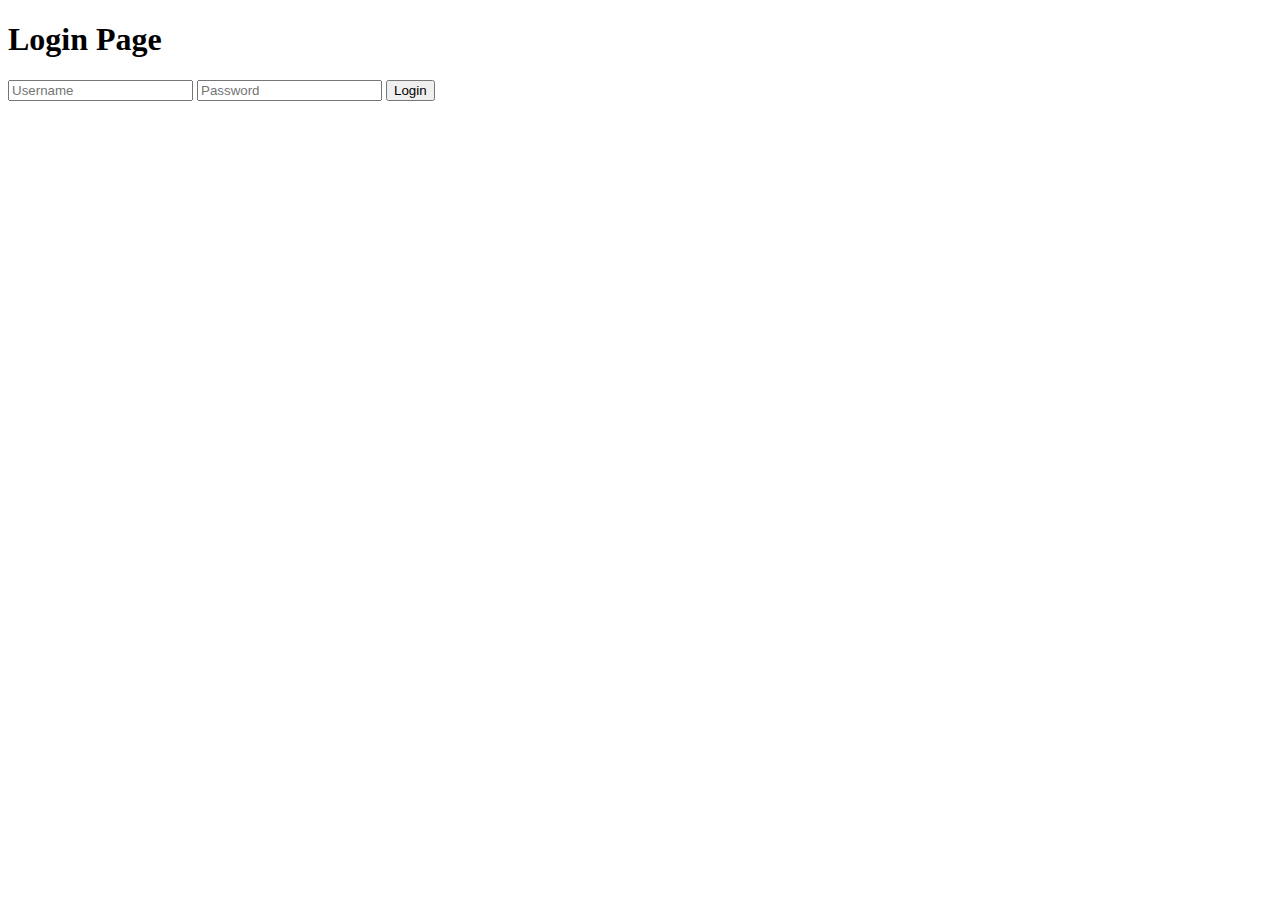
==== templates/login.html @ 843333a7 "Implemented Basic User Accounts" ====
<!DOCTYPE html>
<html lang="en">
<head>
    <meta charset="UTF-8">
    <title>Login</title>
</head>
<body>
    <h1>Login Page</h1>
    <form method="POST" id="login">
        <input type="text" name="username" placeholder="Username">
        <input type="text" name="password" placeholder="Password">
        <button type="submit">Login</button>
    </form>
</body>
</html>
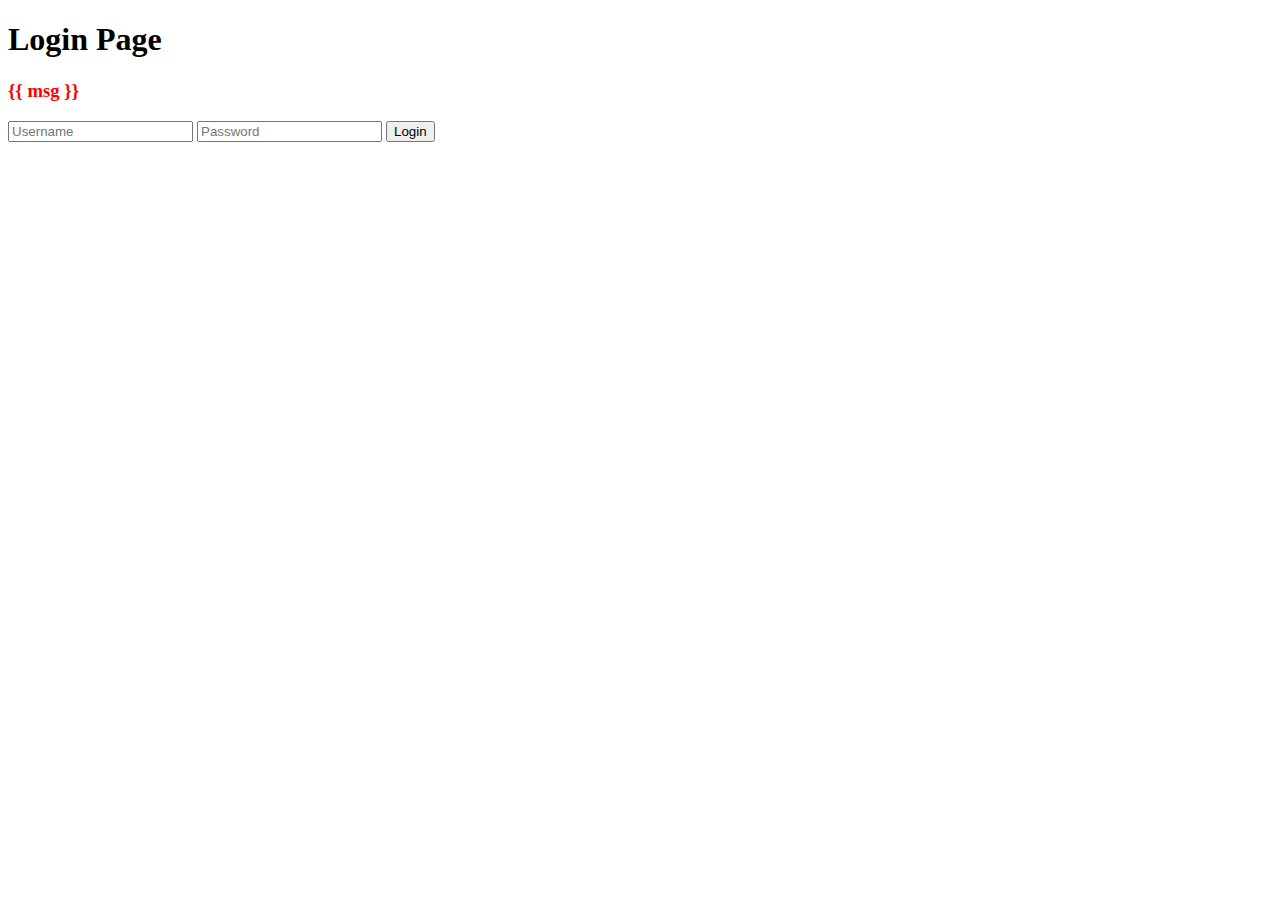
==== commit 7ea7ec72: "Added Custom Teams that are Linked to each account" ====
--- a/templates/login.html
+++ b/templates/login.html
@@ -3,9 +3,14 @@
 <head>
     <meta charset="UTF-8">
     <title>Login</title>
+    <style>
+        .error{
+            color: red;
+    </style>
 </head>
 <body>
     <h1>Login Page</h1>
+    <h3 class="error">{{ msg }}</h3>
     <form method="POST" id="login">
         <input type="text" name="username" placeholder="Username">
         <input type="text" name="password" placeholder="Password">
